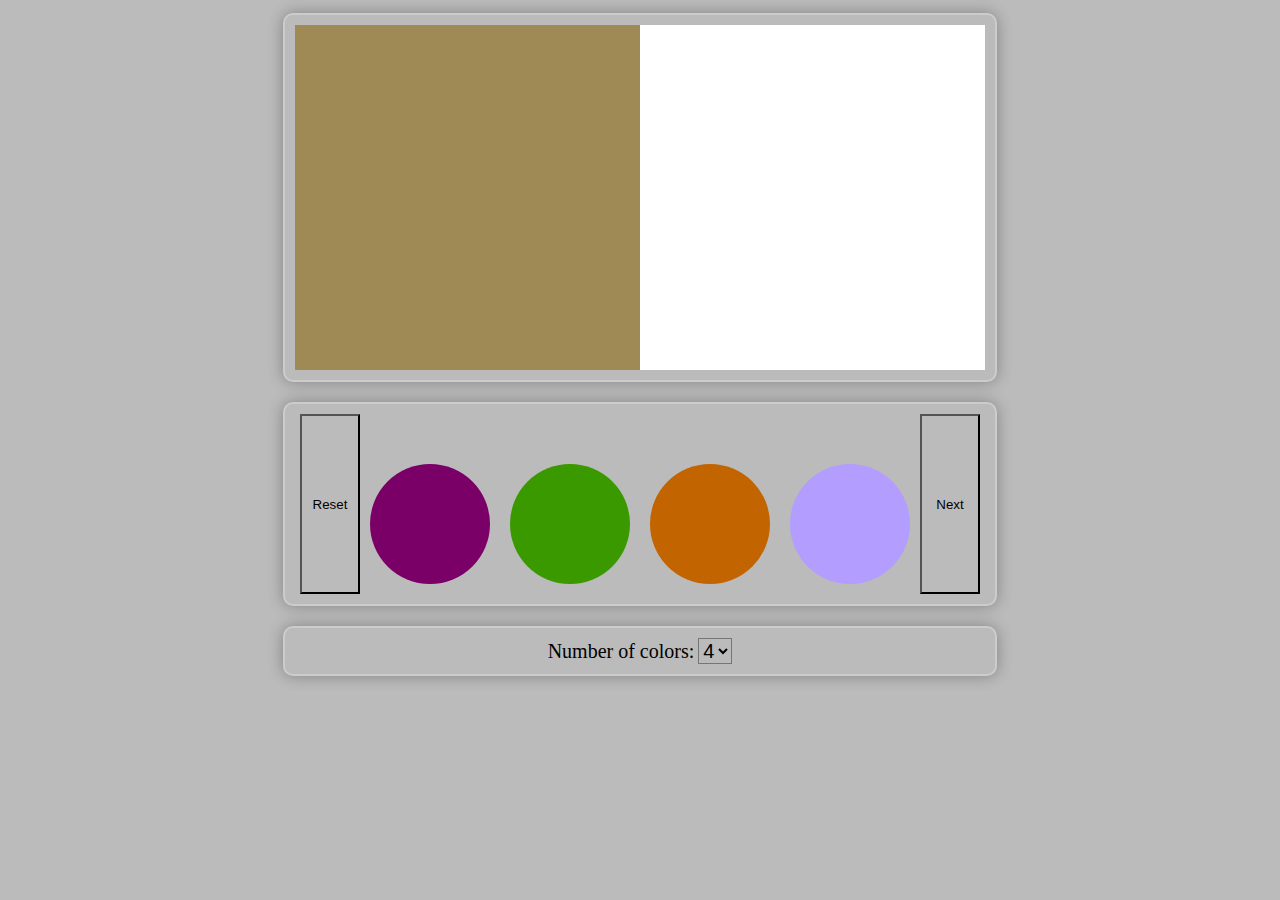
==== index.html @ eb810cf5 "Add files via upload" ====
<!DOCTYPE html>
<html lang="en">

<head>
  <meta charset="utf-8">
  <meta name="viewport" content="width=device-width, initial-scale=1">
  <title>Color Mixing</title>
  <link rel="stylesheet" href="styles.css">
</head>

<body>
  <!--<center><h1>Color Mixing</h1></center>-->
<center>

<div class="parent-container">
	<div class="color-picker">
		 <div class="colors-display">
				<div class="target-color" id="target-color"></div>
				<div class="result" id="result">
			<span id="difference-result" style="font-size: 24px;"></span>
			</div>
		</div>
	</div>



	<div class="color-picker">
		<button id="reset-button">Reset</button>
		<div class="default-colors">
			
		</div>
		<button id="next-button">&nbsp Next &nbsp</button>
	</div>



	<div class="difficulty-selector">
		<label for="nCol-select" style="font-size: 20px;">Number of colors:</label>
		<select id="nCol-select" style="font-size: 20px;">
			<option value="3">3</option>
			<option value="4">4</option>
			<option value="5">5</option>
			<option value="6">6</option>
			<option value="7">7</option>
		</select>
	</div>
	
</div>

</center>

<script src="colmix.js"></script>

</body>

</html>
---- styles.css ----
* {background-color: #BBBBBB}

.color-game {
  display: flex;
  flex-wrap: wrap;
  justify-content: center;
}

.default-colors {
  display: flex;
  flex-direction: row;
  justify-content: space-between;
  margin: 0px;
  align-items: flex-end;
}

.color-picker {
  display: flex;
  flex-wrap: wrap;
  justify-content: center;
}

.color-picker,
.difficulty-selector {
  border: 2px solid #ccc; 
  border-radius: 10px; 
  box-shadow: 0 0 15px rgba(0, 0, 0, 0.3);
	margin-top: 5px;
	margin-bottom: 20px; 
  padding: 10px;
}

.difficulty-selector {
	margin-bottom: 0px;
}

.parent-container {
  display: inline-block;
  text-align: center; 
}

.color {
  width: 120px;
  height: 120px;
  border: 0px solid #ccc;
  border-radius: 50%;
  margin: 10px;
  cursor: pointer;
  position: relative;
}

.color span {
  position: absolute;
  bottom: 0;
  left: 0;
  font-size: 16px;
  font-weight: bold;
  background-color: #ccc;
  padding: 2px 5px;
  border-radius: 5px;
	visibility: hidden;
}

.colors-display {
  display: flex;
  justify-content: space-between;
}

.target-color, .result {
	text-align: left; 
  width: 345px;
  height: 345px;
  border: 0px solid #ccc;
  display: inline-block;
  background-color: #FFFFFF;
  margin: 0px 0;
}

#difficulty-selector {
  font-size: 24px;
  padding: 10px;
	
  user-select: none;
  -webkit-user-select: none;
  -moz-user-select: none;
  -ms-user-select: none;
}

#nColSelect {
  width: 200px; /* set a fixed width */
  height: 40px; /* set a fixed height */
}
#reset-button {
  width: 60px;
  height: 180px;
}

#next-button {
  width: 60px;
  height: 180px;
}

/* to prevent text selection on page elements when you click fast enough on colors */
body {
  user-select: none;
  -webkit-user-select: none;
  -moz-user-select: none;
  -ms-user-select: none;
}
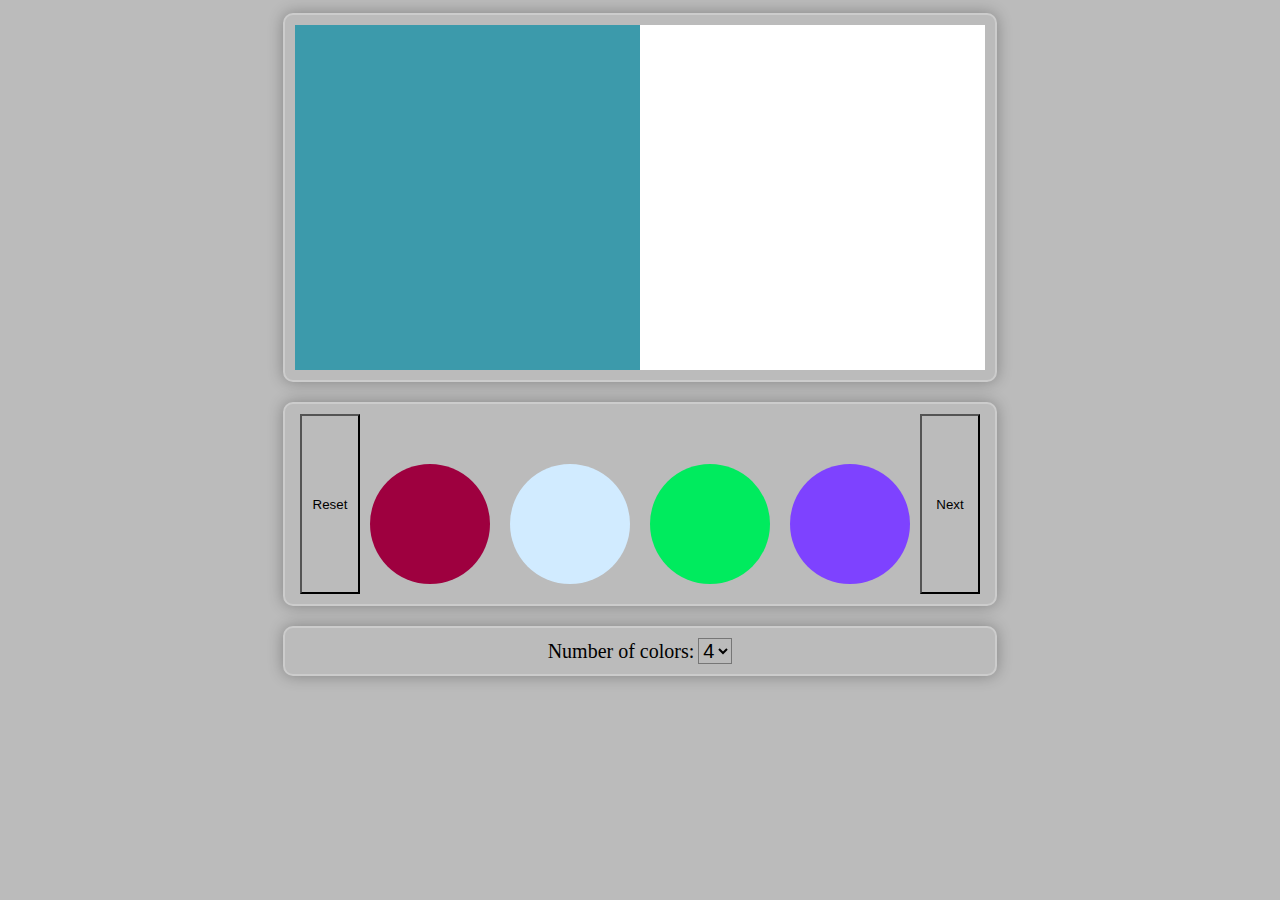
==== commit 809195c7: "Add files via upload" ====
--- a/index.html
+++ b/index.html
@@ -49,7 +49,7 @@
 
 </center>
 
-<script src="colmix.js"></script>
+<script src="colmix_.js"></script>
 
 </body>
 
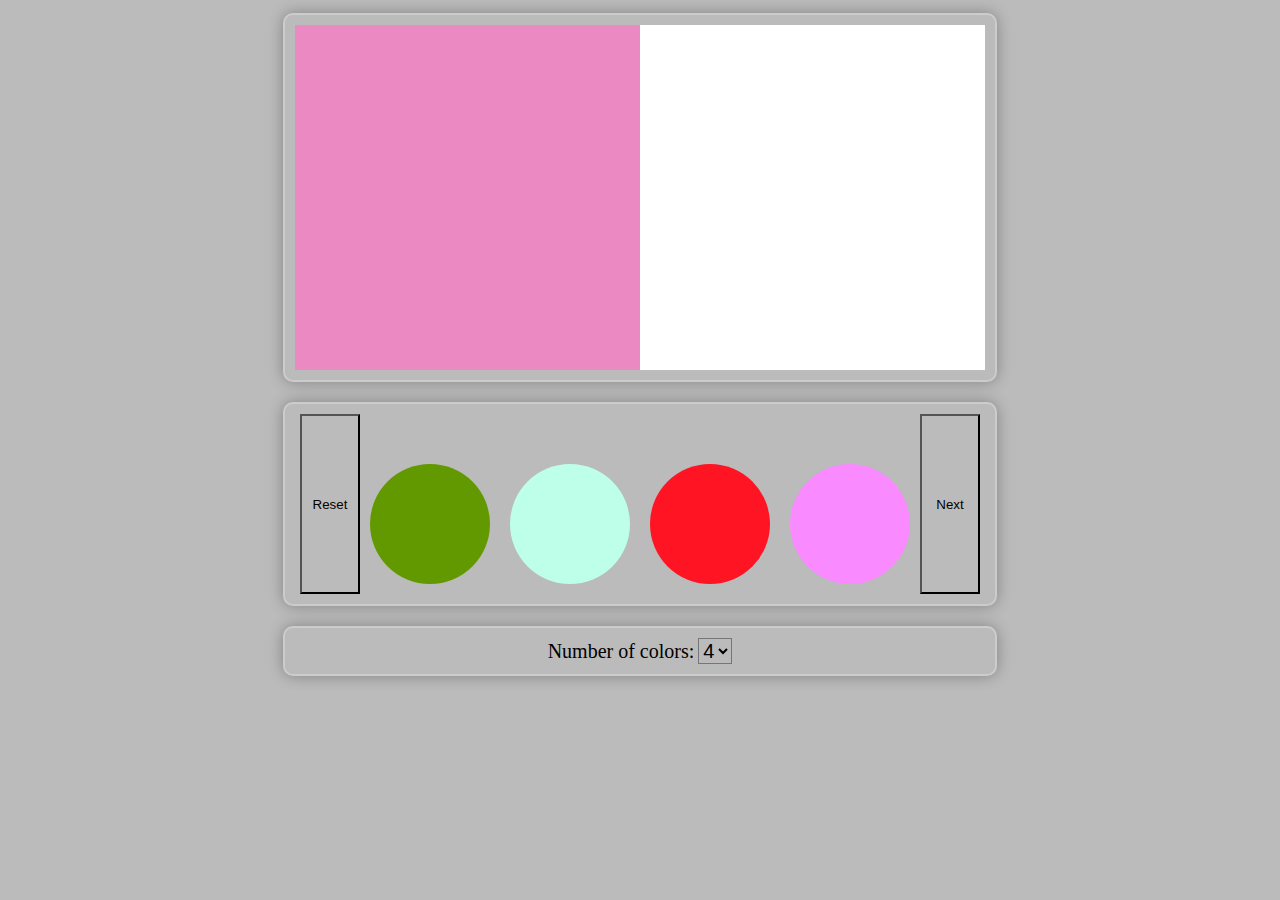
==== commit bdead3b0: "Add files via upload" ====
--- a/index.html
+++ b/index.html
@@ -49,7 +49,7 @@
 
 </center>
 
-<script src="colmix_.js"></script>
+<script src="colmix.js"></script>
 
 </body>
 
